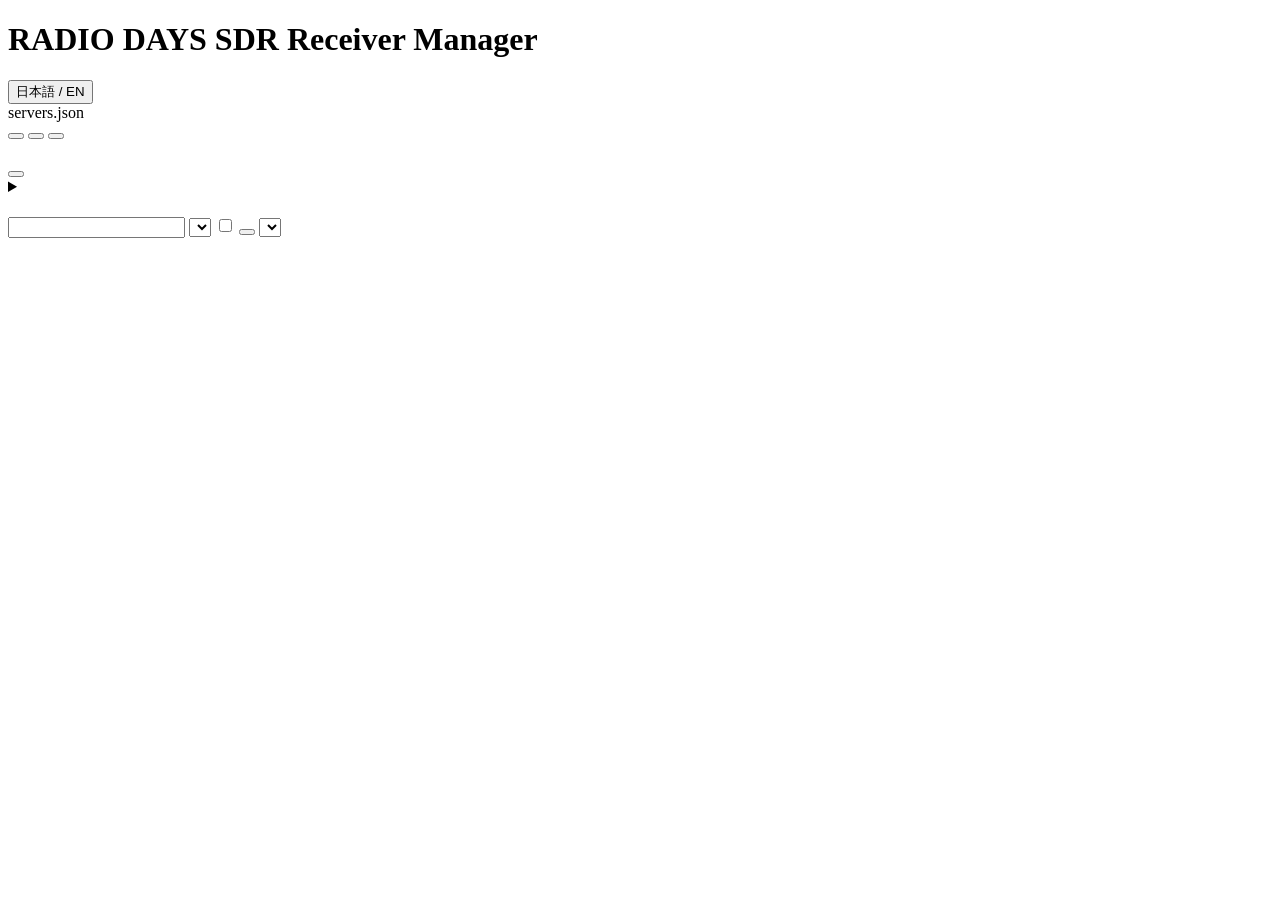
==== mac/manager/index.html @ 03264ecb "Initial commit" ====
<!doctype html>
<html lang="en">
<head>
<meta charset="utf-8">
<meta name="viewport" content="width=device-width, initial-scale=1">
<title>RADIO DAYS SDR - Receiver Manager</title>
<link rel="stylesheet" href="/style.css">
</head>
<body>
<header class="top">
  <div class="titleblock">
    <h1>RADIO DAYS SDR <span class="sub">Receiver Manager</span></h1>
    <p class="muted" data-i18n="intro"></p>
  </div>
  <div class="tools">
    <a id="guide" class="linkbtn" href="/guide.html" target="_blank" rel="noopener" data-i18n="guide"></a>
    <button id="lang" class="ghost" type="button" title="日本語 / English">日本語 / EN</button>
  </div>
</header>

<div id="banner" class="banner" hidden></div>

<div class="bar">
  <div class="fileinfo"><span class="mono" id="filename">servers.json</span> <span id="dirty" class="dirty" hidden data-i18n="unsaved"></span>
    <span id="runinfo" class="muted"></span></div>
  <div class="actions">
    <button id="save" class="primary" type="button" data-i18n="save"></button>
    <button id="discard" type="button" data-i18n="discard"></button>
    <button id="restore" type="button" data-i18n="restore"></button>
  </div>
</div>

<div id="bulkbar" class="bulk bulkbar" hidden>
  <span id="bulktext"></span> <progress id="bulkprog" value="0" max="1"></progress>
  <button id="bulkstop" type="button" class="small" data-i18n="bulk_stop"></button>
</div>

<main class="cols">
  <section class="panel" id="registered-panel">
    <h2><span data-i18n="registered"></span> <span id="regcount" class="count"></span></h2>
    <p class="muted" data-i18n="registered_help"></p>
    <p class="notice" data-i18n="history_note"></p>
    <div class="bulk"><button id="bulkreg" type="button" class="small" data-i18n="bulk_reg"></button></div>
    <div id="registered"></div>
    <details class="manual">
      <summary data-i18n="manual_add"></summary>
      <form id="manualform" autocomplete="off">
        <label><span data-i18n="f_host"></span><input name="host" required placeholder="example.ddns.net"></label>
        <label><span data-i18n="f_port"></span><input name="port" type="number" min="1" max="65535" value="8073" required></label>
        <label><span data-i18n="f_name"></span><input name="name" maxlength="43" placeholder="City, Country (label)"></label>
        <label><span data-i18n="f_short"></span><input name="short" maxlength="20" placeholder="City CC"></label>
        <label><span data-i18n="f_lat"></span><input name="lat" placeholder="35.68"></label>
        <label><span data-i18n="f_lon"></span><input name="lon" placeholder="139.76"></label>
        <button type="submit" data-i18n="add"></button>
      </form>
    </details>
  </section>

  <section class="panel" id="candidates-panel">
    <h2><span data-i18n="candidates"></span> <span id="candcount" class="count"></span></h2>
    <p class="notice" id="candnote"></p>
    <p class="notice" data-i18n="history_note"></p>
    <div class="filters">
      <input id="q" type="search" data-i18n-placeholder="search">
      <select id="country"></select>
      <label class="chk"><input id="jponly" type="checkbox"> <span data-i18n="japan_only"></span></label>
      <button id="bulkcand" type="button" class="small" data-i18n="bulk_cand"></button>
      <select id="regfilter">
        <option value="all" data-i18n="rf_all"></option>
        <option value="reg" data-i18n="rf_reg"></option>
        <option value="unreg" data-i18n="rf_unreg"></option>
      </select>
    </div>
    <div class="tablewrap"><table id="cands"><thead><tr>
      <th></th><th data-i18n="c_name"></th><th data-i18n="c_country"></th><th data-i18n="c_addr"></th>
      <th data-i18n="c_pos"></th><th data-i18n="c_snr"></th><th data-i18n="c_check"></th></tr></thead><tbody></tbody></table></div>
  </section>
</main>

<footer class="muted" data-i18n="footer"></footer>
<div id="toast" class="toast" role="status" hidden></div>
<script src="/app.js"></script>
</body>
</html>
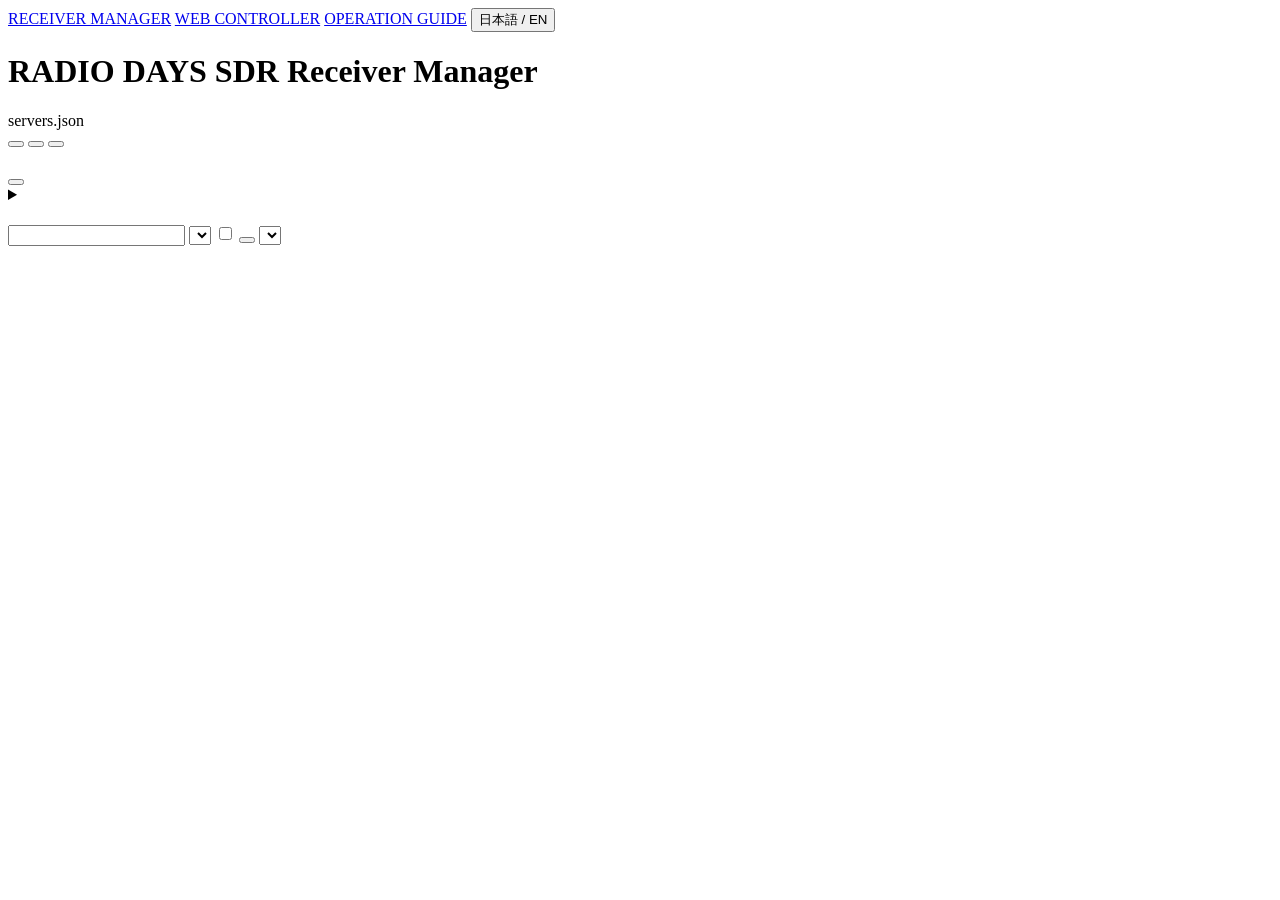
==== commit f1309d60: "Add TinyUSB USB cable link, Web Controller and final audit fixes (SDR-1.28) Firmware (SDR-1.28): - S" ====
--- a/mac/manager/index.html
+++ b/mac/manager/index.html
@@ -8,13 +8,15 @@
 </head>
 <body>
 <header class="top">
+  <div class="tools">
+    <a class="linkbtn" href="/">RECEIVER MANAGER</a>
+    <a id="guide" class="linkbtn" href="/guide.html">WEB CONTROLLER</a>
+    <a class="linkbtn" href="/guide-details.html">OPERATION GUIDE</a>
+    <button id="lang" class="ghost" type="button" title="日本語 / English">日本語 / EN</button>
+  </div>
   <div class="titleblock">
     <h1>RADIO DAYS SDR <span class="sub">Receiver Manager</span></h1>
     <p class="muted" data-i18n="intro"></p>
-  </div>
-  <div class="tools">
-    <a id="guide" class="linkbtn" href="/guide.html" target="_blank" rel="noopener" data-i18n="guide"></a>
-    <button id="lang" class="ghost" type="button" title="日本語 / English">日本語 / EN</button>
   </div>
 </header>
 
